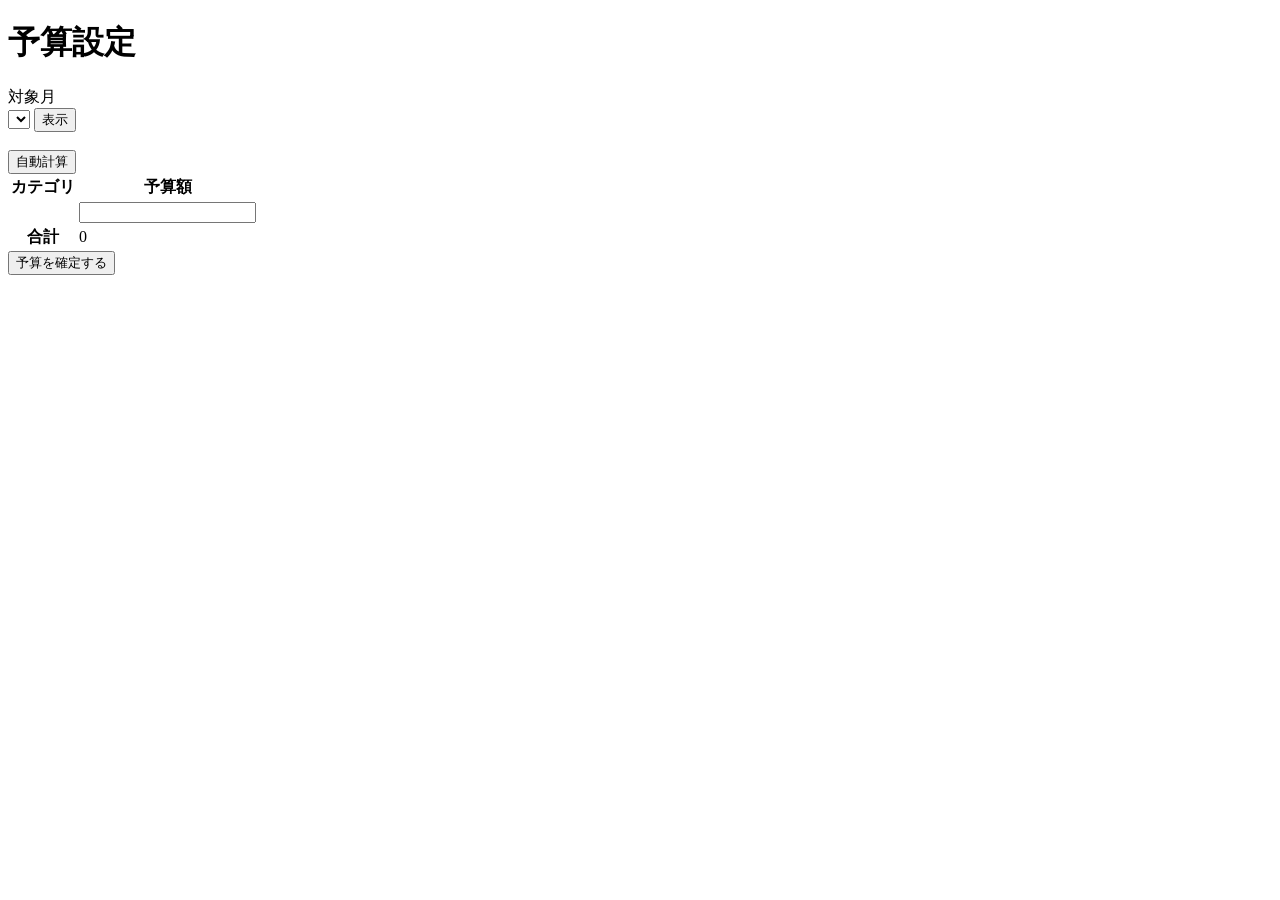
==== src/main/resources/templates/budgets/form.html @ 930ae903 "予算設定画面、入力チェック実装" ====
<!DOCTYPE html>
<html lang="ja" xmlns:th="http://www.thymeleaf.org">

<div th:replace="~{fragments/header :: commonHeader}"></div>

<head>
    <meta charset="UTF-8">
    <title>予算設定</title>
	<script th:src="@{/js/budget-form.js}" defer></script>
	<link rel="stylesheet" th:href="@{/css/style.css}">
</head>
<body>
    <h1>予算設定</h1>

	<a>対象月</a>
	<form th:action="@{/budgets}" method="get">
	    <select id="month" name="month">
			<option th:each="monthOption : ${months}"
			        th:value="${monthOption}"
			        th:text="${#temporals.format(monthOption, 'yyyy年M月')}"
			        th:selected="${monthOption.toString() == selectedMonth}">
			</option>
		</select>
	    <button type="submit">表示</button>
	</form>
	
	<br>
		
	<form th:action="@{/budgets/calculate}" th:object="${budgetForm}" method="post">

		<input type="hidden" th:field="*{month}">
		
		<button class="action-button" type="submit">自動計算</button>
		
		<table>
		    <thead>
		        <tr>
		            <th>カテゴリ</th>
		            <th>予算額</th>
					<th></th>
		        </tr>
		    </thead>
			<tbody>
				<tr th:each="row, status : ${budgetForm.budgets}">
                    <td>
                        <span th:text="${row.categoryName}"></span>

                        <input type="hidden"
                               th:field="*{budgets[__${status.index}__].categoryId}">
                    </td>
                    <td>
                        <input class="budget-amount" type="number"
                               min="1"
                               step="1"
                               th:field="*{budgets[__${status.index}__].budgetAmount}">
                    </td>
					<td>
						<span th:errors="*{budgets[__${status.index}__].budgetAmount}"></span>
					</td>
                </tr>
            </tbody>
            <tfoot>
                <tr>
                    <th>合計</th>
                    <td id="totalBudget" 
						th:text="${totalBudget != null ? totalBudget + '円' : '-'}">0</td>
                </tr>
            </tfoot>
        </table>

        <button class="action-button" type="submit" th:formaction="@{/budgets/confirm}">
			予算を確定する
		</button>
    </form>
</body>
</html>
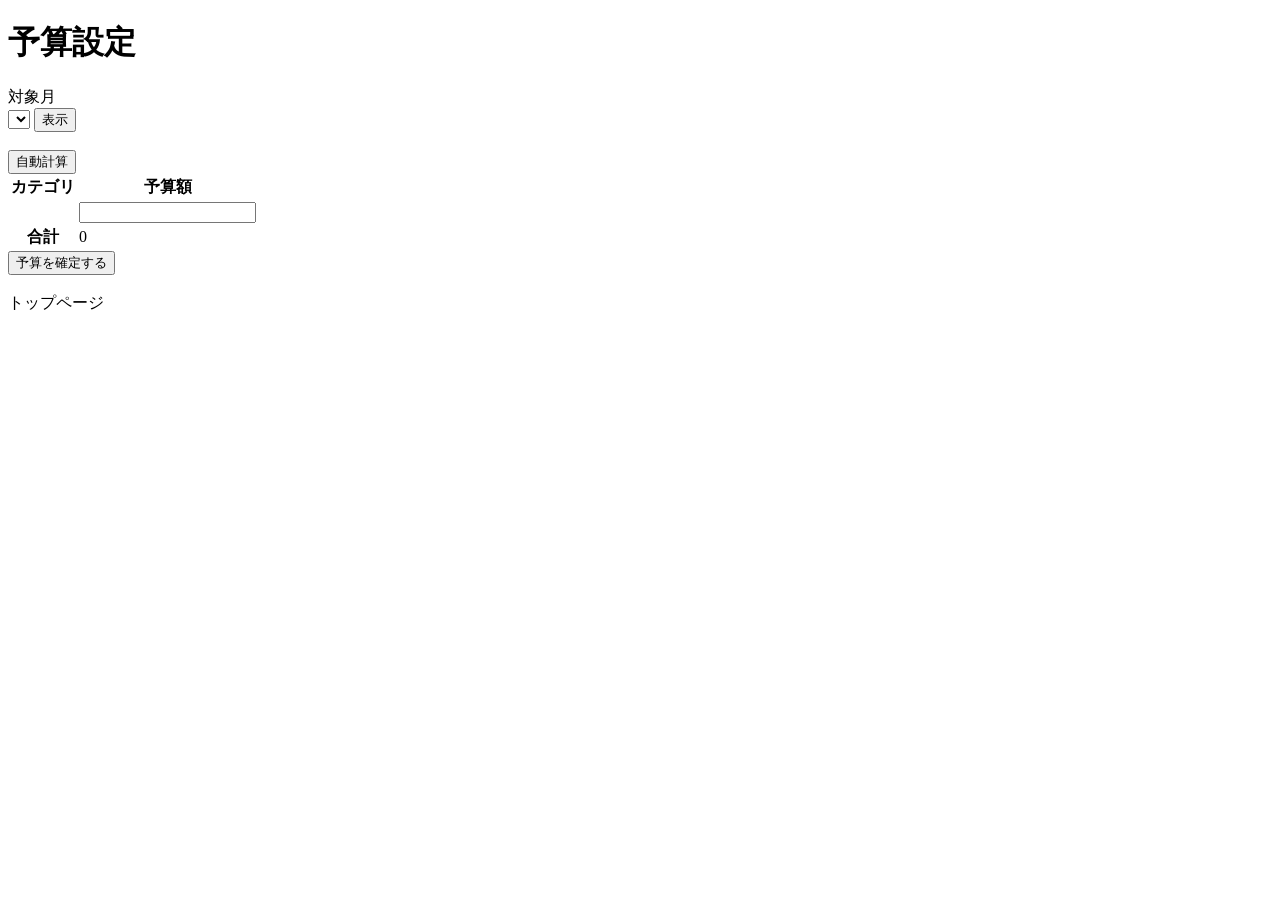
==== commit 7135e4df: "エラー画面作成、ログ出力機能実装、JUnitでの単体テストのために計算処理をControllerからServiceに移動" ====
--- a/src/main/resources/templates/budgets/form.html
+++ b/src/main/resources/templates/budgets/form.html
@@ -11,7 +11,7 @@
 </head>
 <body>
     <h1>予算設定</h1>
-
+	
 	<a>対象月</a>
 	<form th:action="@{/budgets}" method="get">
 	    <select id="month" name="month">
@@ -26,11 +26,13 @@
 	
 	<br>
 		
-	<form th:action="@{/budgets/calculate}" th:object="${budgetForm}" method="post">
+	<form th:action="@{/budgets/calculate}" th:object="${budgetForm}" method="post" id="budget-form" novalidate>
 
 		<input type="hidden" th:field="*{month}">
 		
-		<button class="action-button" type="submit">自動計算</button>
+		<button class="action-button" type="submit" name="action" value="calculate">
+			自動計算
+		</button>
 		
 		<table>
 		    <thead>
@@ -50,7 +52,7 @@
                     </td>
                     <td>
                         <input class="budget-amount" type="number"
-                               min="1"
+                               min="0"
                                step="1"
                                th:field="*{budgets[__${status.index}__].budgetAmount}">
                     </td>
@@ -68,9 +70,14 @@
             </tfoot>
         </table>
 
-        <button class="action-button" type="submit" th:formaction="@{/budgets/confirm}">
+        <button class="action-button" type="submit" name="action" value="confirm" th:formaction="@{/budgets/confirm}">
 			予算を確定する
 		</button>
     </form>
+
+	<br>
+	
+	<a th:href="@{/}" class="action-button button">トップページ</a>
+
 </body>
 </html>
